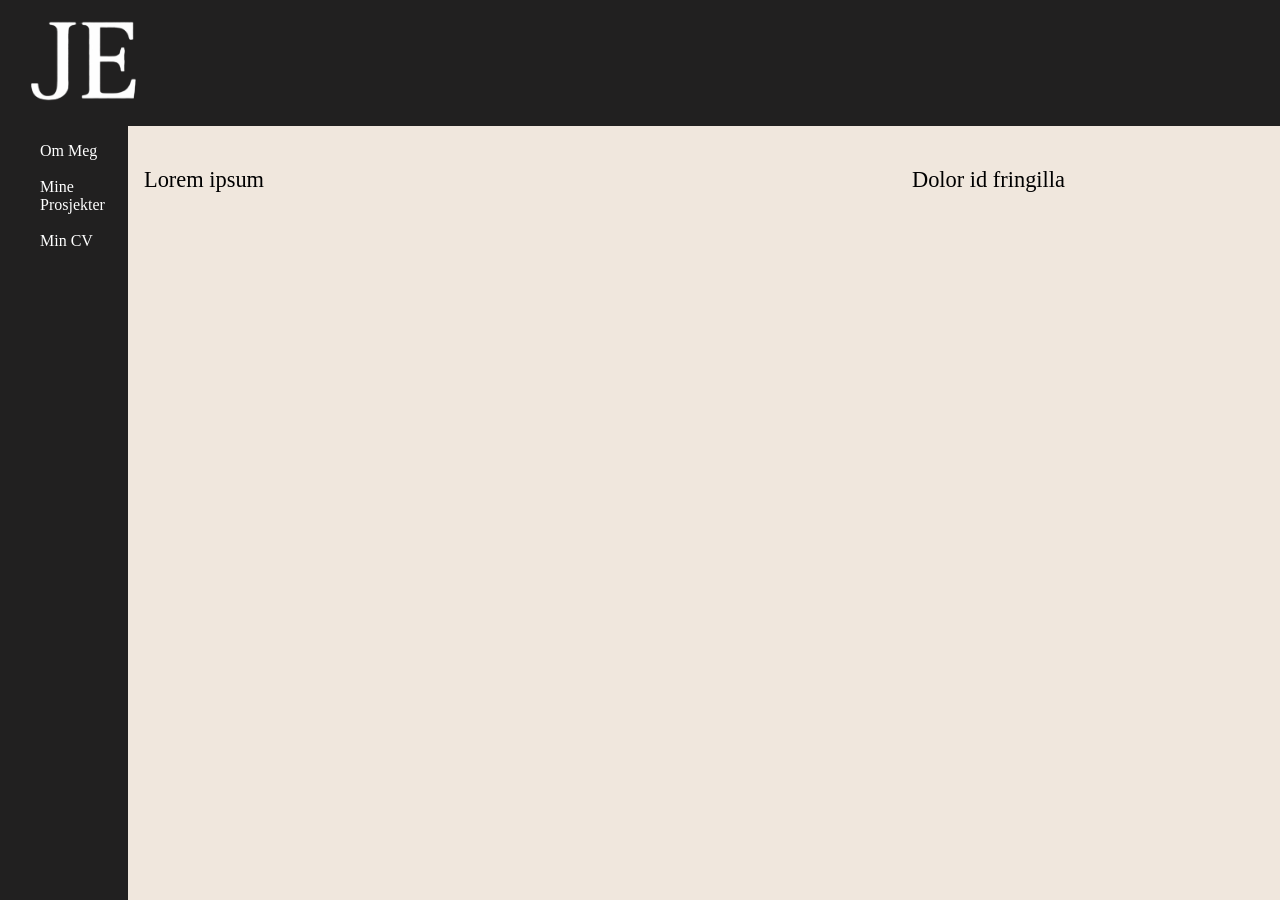
==== index.html @ d5d91e9e "bob" ====
<!DOCTYPE html>
<html lang="en">

<head>
    <meta charset="UTF-8">
    <meta name="viewport" content="width=device-width, initial-scale=1.0">
    <title>JE</title>
    <link rel="stylesheet" href="style.css">
    <link rel="icon" type="x-icon" href="favicon.ico">
    <style>
    </style>
</head>
<header>


</header>

<body>

    <div id="hele" class="border">
        <div id="heleTop" class="border">
            <nav id="logoNav" class="border">
                <ul id="logoUl">
                    <a id="jelogostart" href="index.html"><img id="jelogostart" src="JELogoWhitePNGReziesed.png"alt="JE"></a>
                </ul>
            </nav>
        </div>
        <div id="heleBottom" class="broder">

                <aside id="boks1">
                    <div id="boks2" class="border">
                        <ul>
                             <a id="Ommeg" href="Ommeg.html">Om Meg</a>
                             <br>
                             <br>
                             <a id="mineProsjekter" href="mineProsjekter.html">Mine Prosjekter</a>
                             <br>
                             <br>
                             <a id="CV" href="cv.html">Min CV</a>
                        </ul>
                    </div>
                </aside>
                <div id="bottomBody" class="border">
                    
                    <div id="skriftboks1" class="border">
                        <p id="skrift1" class="textBoxSetting">Lorem ipsum</p>
                    </div>

                    <div id="sktiftboks2" class="border">
                        <p id="skrift2" class="textBoxSetting">Dolor id fringilla</p>
                    </div>
                </div>

            
        </div>



</body>

</html>
---- style.css ----
body {
    background-color: green;
    padding: 0;
    margin: 0;
    overflow: hidden;
 }

  /*vvvvvvvvvv Classes vvvvvvvv*/

/* .border {
     
 }*/

 .textBoxSetting {
     box-sizing: border-box;
     padding: 1rem;
     min-width: 0;
     overflow: hidden;
     font-size: clamp(1rem, 2vw, 1.4rem);
     line-height: 1.4;
     overflow-wrap: break-word;
     white-space: normal;
 }

 a:link {
     color: white;
     background-color: transparent;
     text-decoration: none;
 }

 a:visited {
     color: white;
     background-color: transparent;
     text-decoration: none;
 }


  #hele {
     display: grid;
     height: 100vh;
     width: 100vw;
     grid-template-rows: 1fr 7fr;
 }

 #heleTop {
    display: grid;
    background-color: rgb(33, 32, 32);
 }

 #logoNav {
    grid-row: 100;
    grid-column: 1;
    size: 14vh;
 }

 #logoUl {
    padding-left: 3vh;
 }

  #jelogostart {
     position: flex;
     height: 10vh; 
     /* margin: 0; */
     padding: 0;
 }

 #heleBottom {
    width: 100vw;
    display: flex;
    background-color: aqua;
 }

 #nav2 {
     display: flex;
     flex-direction: row;
     grid-column: 1;
 }

 #boks1 {
     background-color: rgb(33, 32, 32);
     width: 10vw;
 }

/* #boks2 {

 }*/

 #bottomBody {
     margin: 0;
     padding: 0;
     background-color: rgb(240, 231, 221);
     width: 90vw;
     display: flex;
     grid-column: 2;
 }

 

 #skriftboks1 {
     display: flex;
     flex-direction: column;
     flex: 2;
 }

 #sktiftboks2 {
     display: flex;
     flex-direction: column;
     flex: 1;
 }
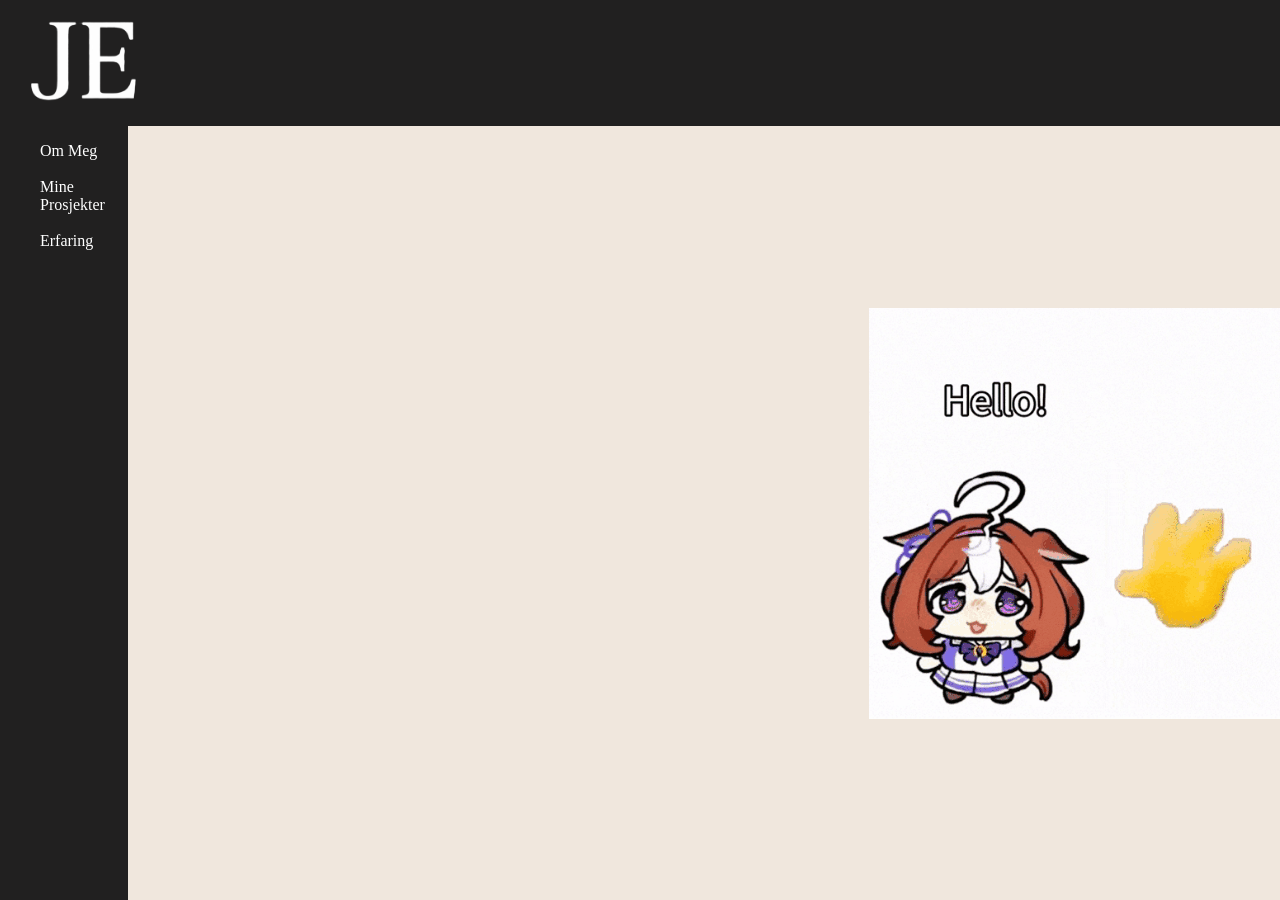
==== commit 00487d54: "Update" ====
--- a/index.html
+++ b/index.html
@@ -36,18 +36,18 @@
                              <a id="mineProsjekter" href="mineProsjekter.html">Mine Prosjekter</a>
                              <br>
                              <br>
-                             <a id="CV" href="cv.html">Min CV</a>
+                             <a id="CV" href="CV.html">Erfaring</a>
                         </ul>
                     </div>
                 </aside>
                 <div id="bottomBody" class="border">
                     
                     <div id="skriftboks1" class="border">
-                        <p id="skrift1" class="textBoxSetting">Lorem ipsum</p>
+                        <p id="skrift1" class="textBoxSetting"></p>
                     </div>
 
-                    <div id="sktiftboks2" class="border">
-                        <p id="skrift2" class="textBoxSetting">Dolor id fringilla</p>
+                    <div id="bildeboks1" class="border">
+                        <img src="tenor.gif" alt="">
                     </div>
                 </div>
 
--- a/style.css
+++ b/style.css
@@ -91,6 +91,7 @@
      background-color: rgb(240, 231, 221);
      width: 90vw;
      display: flex;
+     align-items: center;
      grid-column: 2;
  }
 
@@ -99,10 +100,11 @@
  #skriftboks1 {
      display: flex;
      flex-direction: column;
+     align-items: center;
      flex: 2;
  }
 
- #sktiftboks2 {
+ #bildeboks1 {
      display: flex;
      flex-direction: column;
      flex: 1;
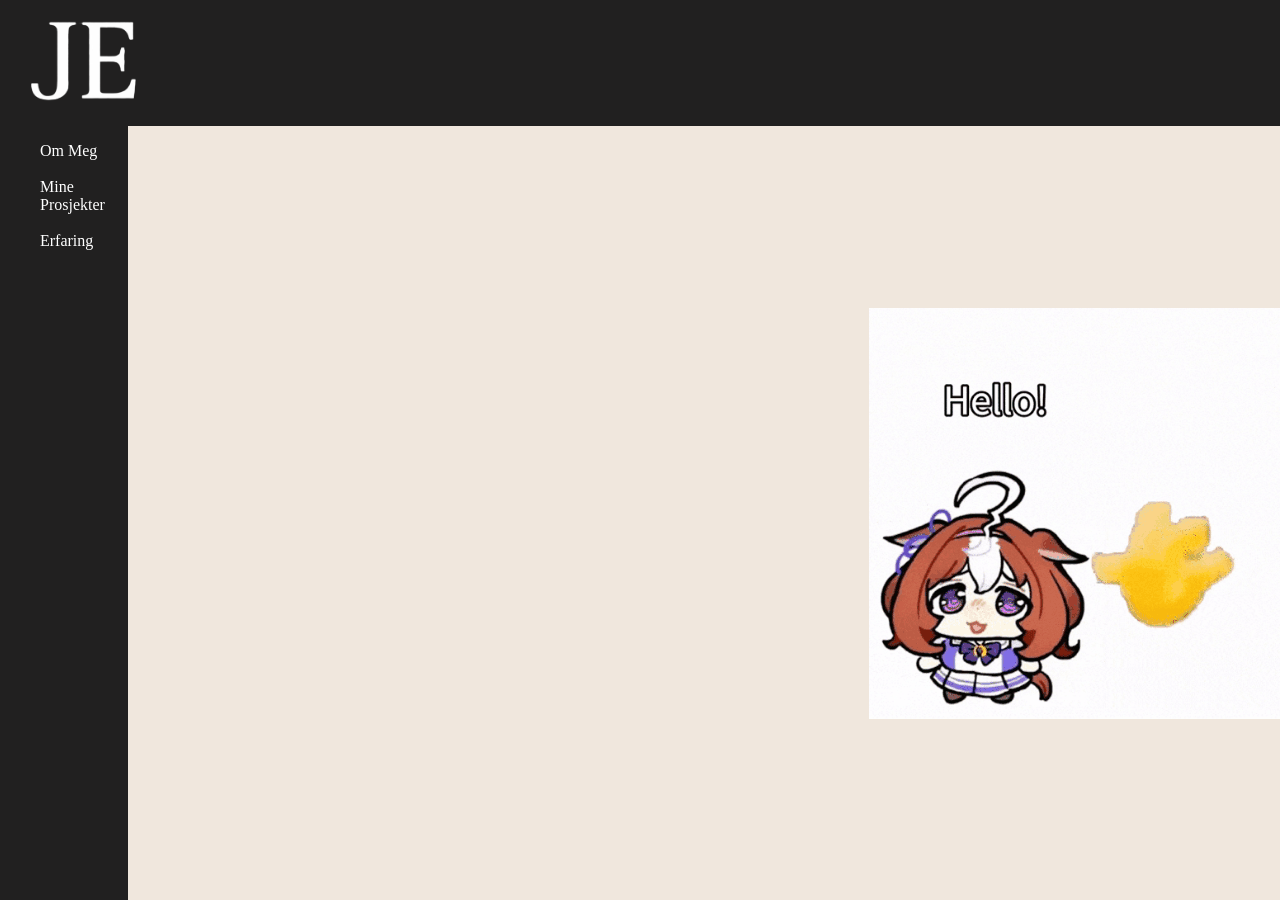
==== commit 7a0d498f: "Update2" ====
--- a/index.html
+++ b/index.html
@@ -36,7 +36,7 @@
                              <a id="mineProsjekter" href="mineProsjekter.html">Mine Prosjekter</a>
                              <br>
                              <br>
-                             <a id="CV" href="CV.html">Erfaring</a>
+                             <a id="Erfaring" href="Erfaring.html">Erfaring</a>
                         </ul>
                     </div>
                 </aside>
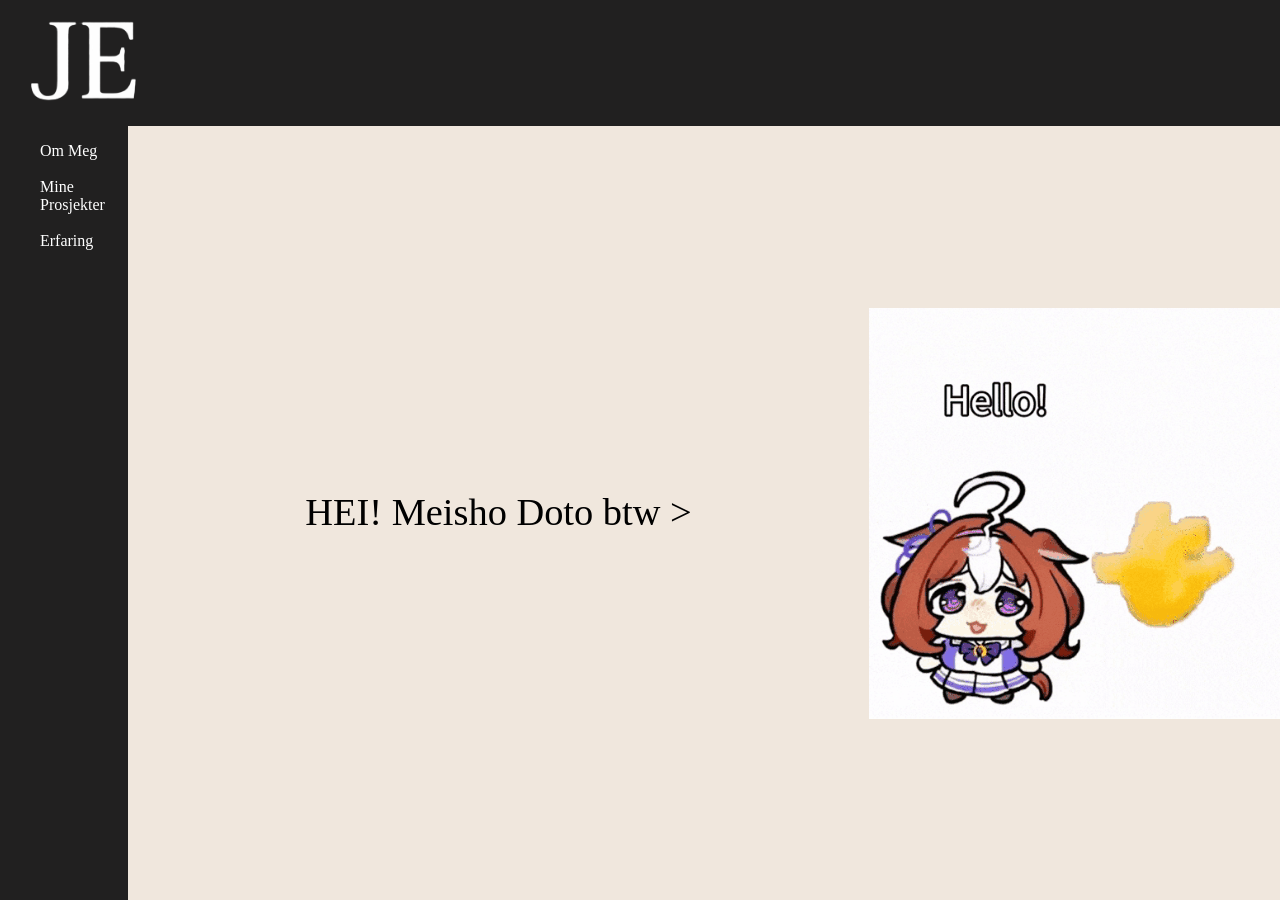
==== commit 8d87bab6: "Update 3" ====
--- a/index.html
+++ b/index.html
@@ -43,7 +43,7 @@
                 <div id="bottomBody" class="border">
                     
                     <div id="skriftboks1" class="border">
-                        <p id="skrift1" class="textBoxSetting"></p>
+                        <p id="skrift1" class="textBoxSetting">HEI! Meisho Doto btw ></p>
                     </div>
 
                     <div id="bildeboks1" class="border">
--- a/style.css
+++ b/style.css
@@ -16,7 +16,7 @@
      padding: 1rem;
      min-width: 0;
      overflow: hidden;
-     font-size: clamp(1rem, 2vw, 1.4rem);
+     font-size: clamp(1rem, 3vw, 8rem);
      line-height: 1.4;
      overflow-wrap: break-word;
      white-space: normal;
